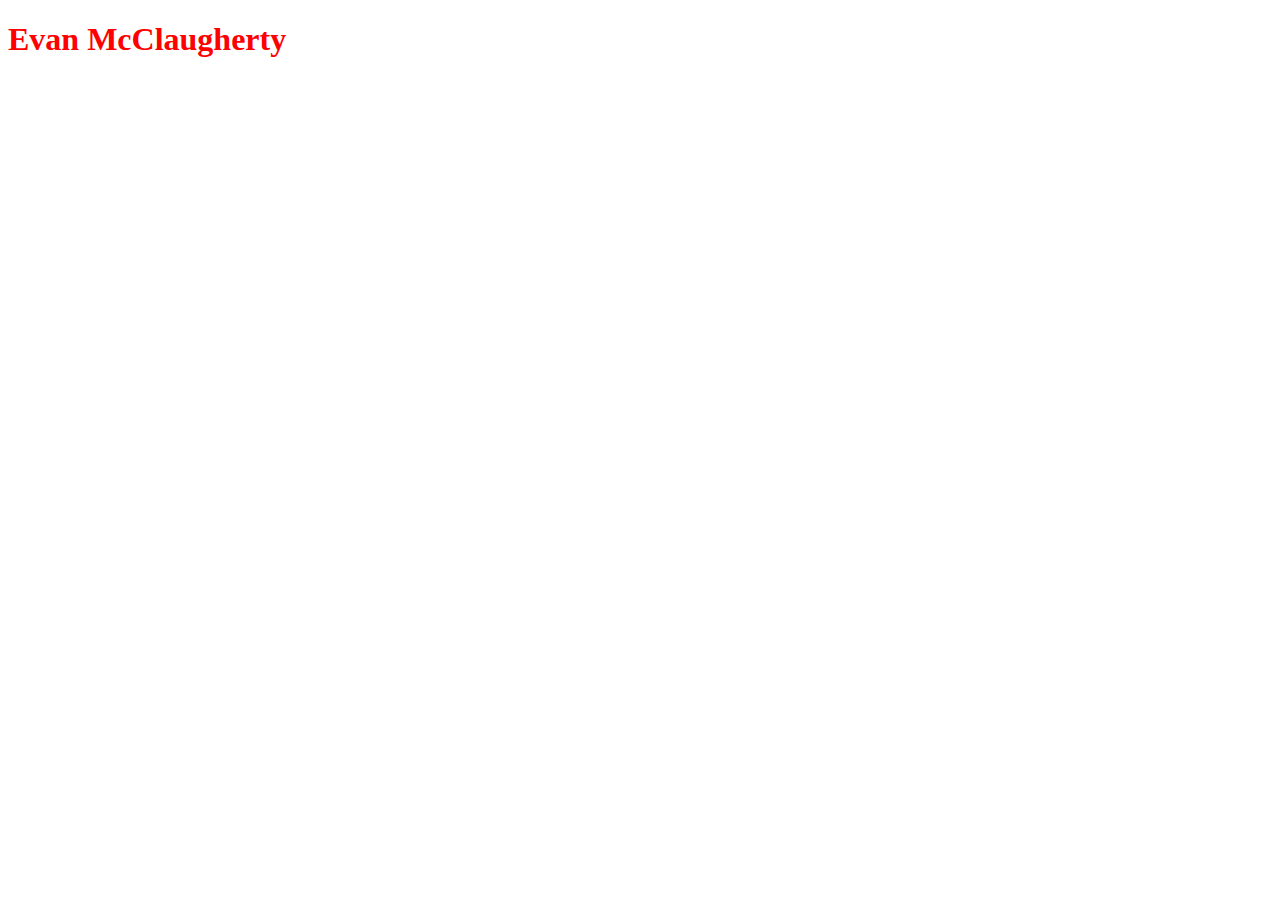
==== index.html @ a95f9294 "Initial commit" ====
<!DOCTYPE html>
<html>

<head>
  <meta charset="utf-8">
  <title>Evan McClaugherty</title>
  <link rel="stylesheet" href="master.css" media="screen" title="no title" charset="utf-8">
</head>

<body>
  <h1>Evan McClaugherty</h1>

  <script src="https://code.jquery.com/jquery-2.2.3.min.js" integrity="sha256-a23g1Nt4dtEYOj7bR+vTu7+T8VP13humZFBJNIYoEJo=" crossorigin="anonymous"></script>
  <script type="text/javascript" src="main.js"></script>
</body>

</html>
---- master.css ----
h1  {
  color: red;
}
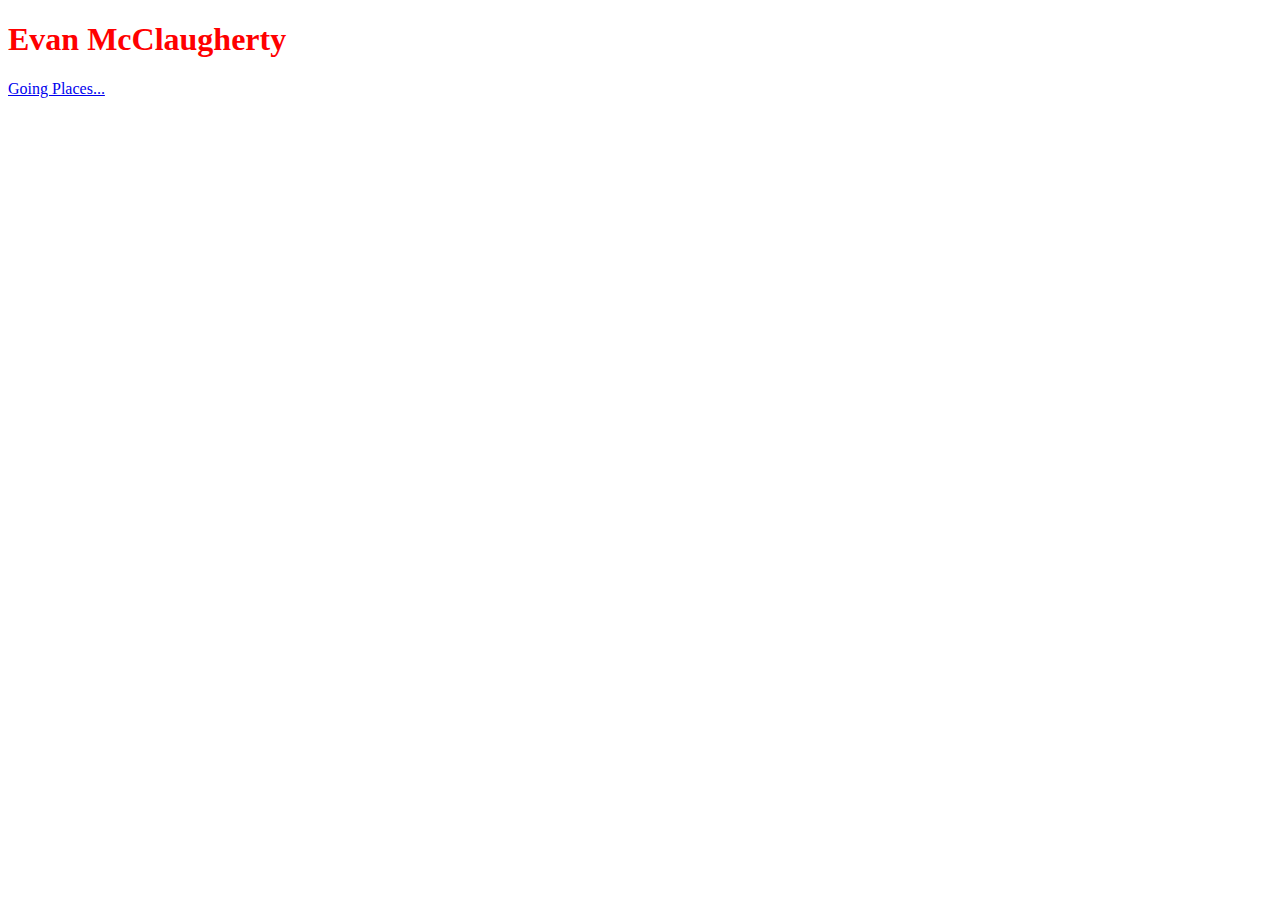
==== commit 3417ab33: "Add second html page and links" ====
--- a/index.html
+++ b/index.html
@@ -9,7 +9,7 @@
 
 <body>
   <h1>Evan McClaugherty</h1>
-
+  <a href="future.html">Going Places...</a>
   <script src="https://code.jquery.com/jquery-2.2.3.min.js" integrity="sha256-a23g1Nt4dtEYOj7bR+vTu7+T8VP13humZFBJNIYoEJo=" crossorigin="anonymous"></script>
   <script type="text/javascript" src="main.js"></script>
 </body>
